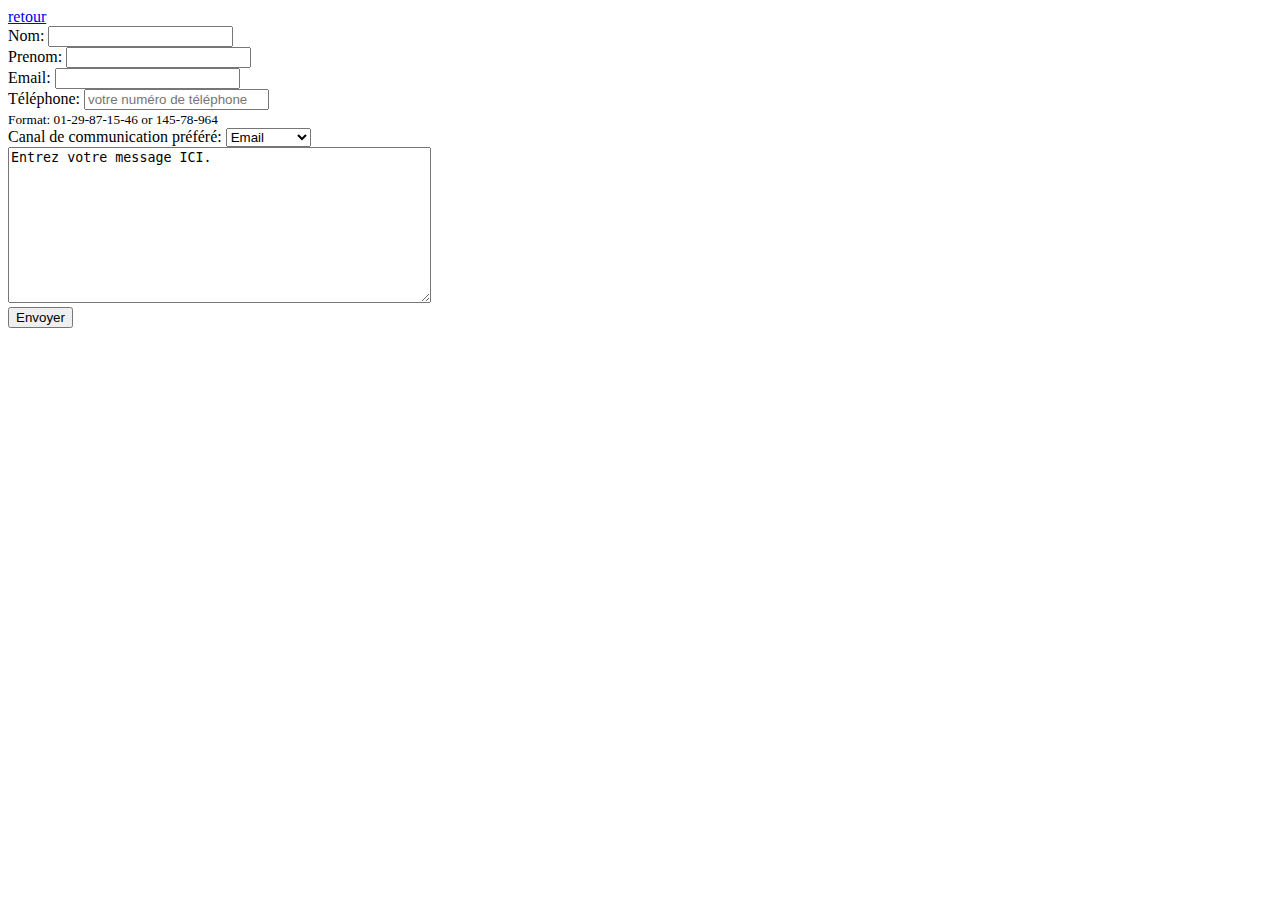
==== contact.html @ e2c5f509 "tp4" ====
<!DOCTYPE html>
<html lang="en">
<head>
    <meta charset="UTF-8">
    <meta http-equiv="X-UA-Compatible" content="IE=edge">
    <meta name="viewport" content="width=device-width, initial-scale=1.0">
    <title>Contact</title>
</head>
<nav>
    <a href="index.html">retour</a>
</nav>
<body>
    <form action="/send" method="POST">
        <div>
            <label for="name">Nom:</label>
            <input type="text" name="name" required>
        </div>
        <div>
            <label for="firstname">Prenom:</label>
            <input type="text" name="firstname" required>
        </div>
        <div>
            <label for="email">Email:</label>
            <input type="email" name="email" required>
        </div>
        <div>
            <label for="phone">Téléphone:</label>
            <input type="tel" name="phone" placeholder="votre numéro de téléphone" pattern="[0-9]{3}-[0-9]{2}-[0-9]{3}|[0-9]{10}" required><br>
            <small>Format: 01-29-87-15-46 or 145-78-964</small>
        </div>
        <div>
            <label for="choice">Canal de communication préféré:</label>
            <select name="choice" required>
                <option value="email">Email</option>
                <option value="phone">Téléphone</option>
            </select>
        </div>
        <div>
            <textarea name="message" rows="10" cols="50">Entrez votre message ICI.</textarea>           
        </div>
        <input type="submit" value="Envoyer">
    </form>


    
</body>
</html>
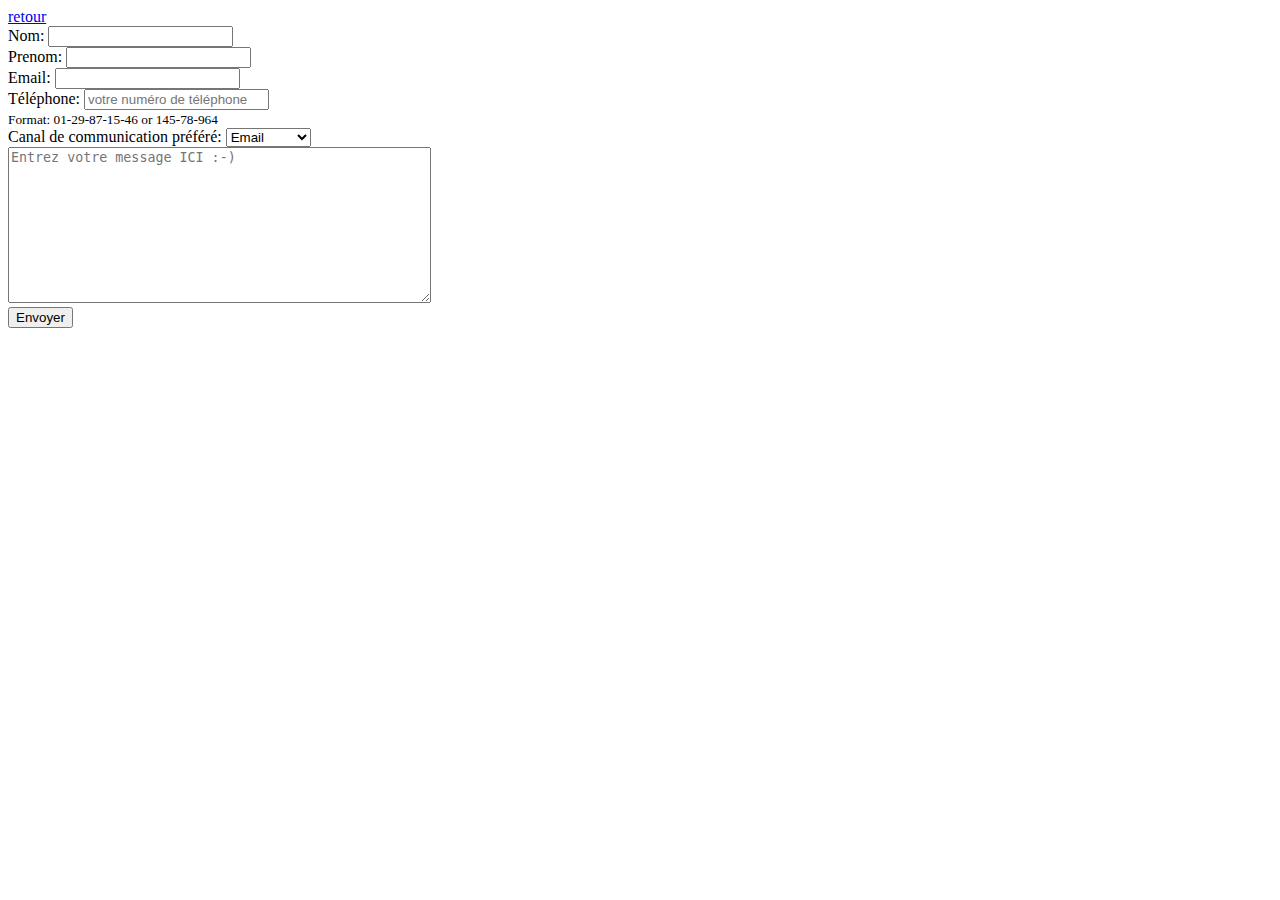
==== commit 97252083: "update tp4" ====
--- a/contact.html
+++ b/contact.html
@@ -10,7 +10,7 @@
     <a href="index.html">retour</a>
 </nav>
 <body>
-    <form action="/send" method="POST">
+    <form action="" method="POST">
         <div>
             <label for="name">Nom:</label>
             <input type="text" name="name" required>
@@ -36,7 +36,7 @@
             </select>
         </div>
         <div>
-            <textarea name="message" rows="10" cols="50">Entrez votre message ICI.</textarea>           
+            <textarea name="message" rows="10" cols="50" placeholder="Entrez votre message ICI :-)"></textarea>           
         </div>
         <input type="submit" value="Envoyer">
     </form>
